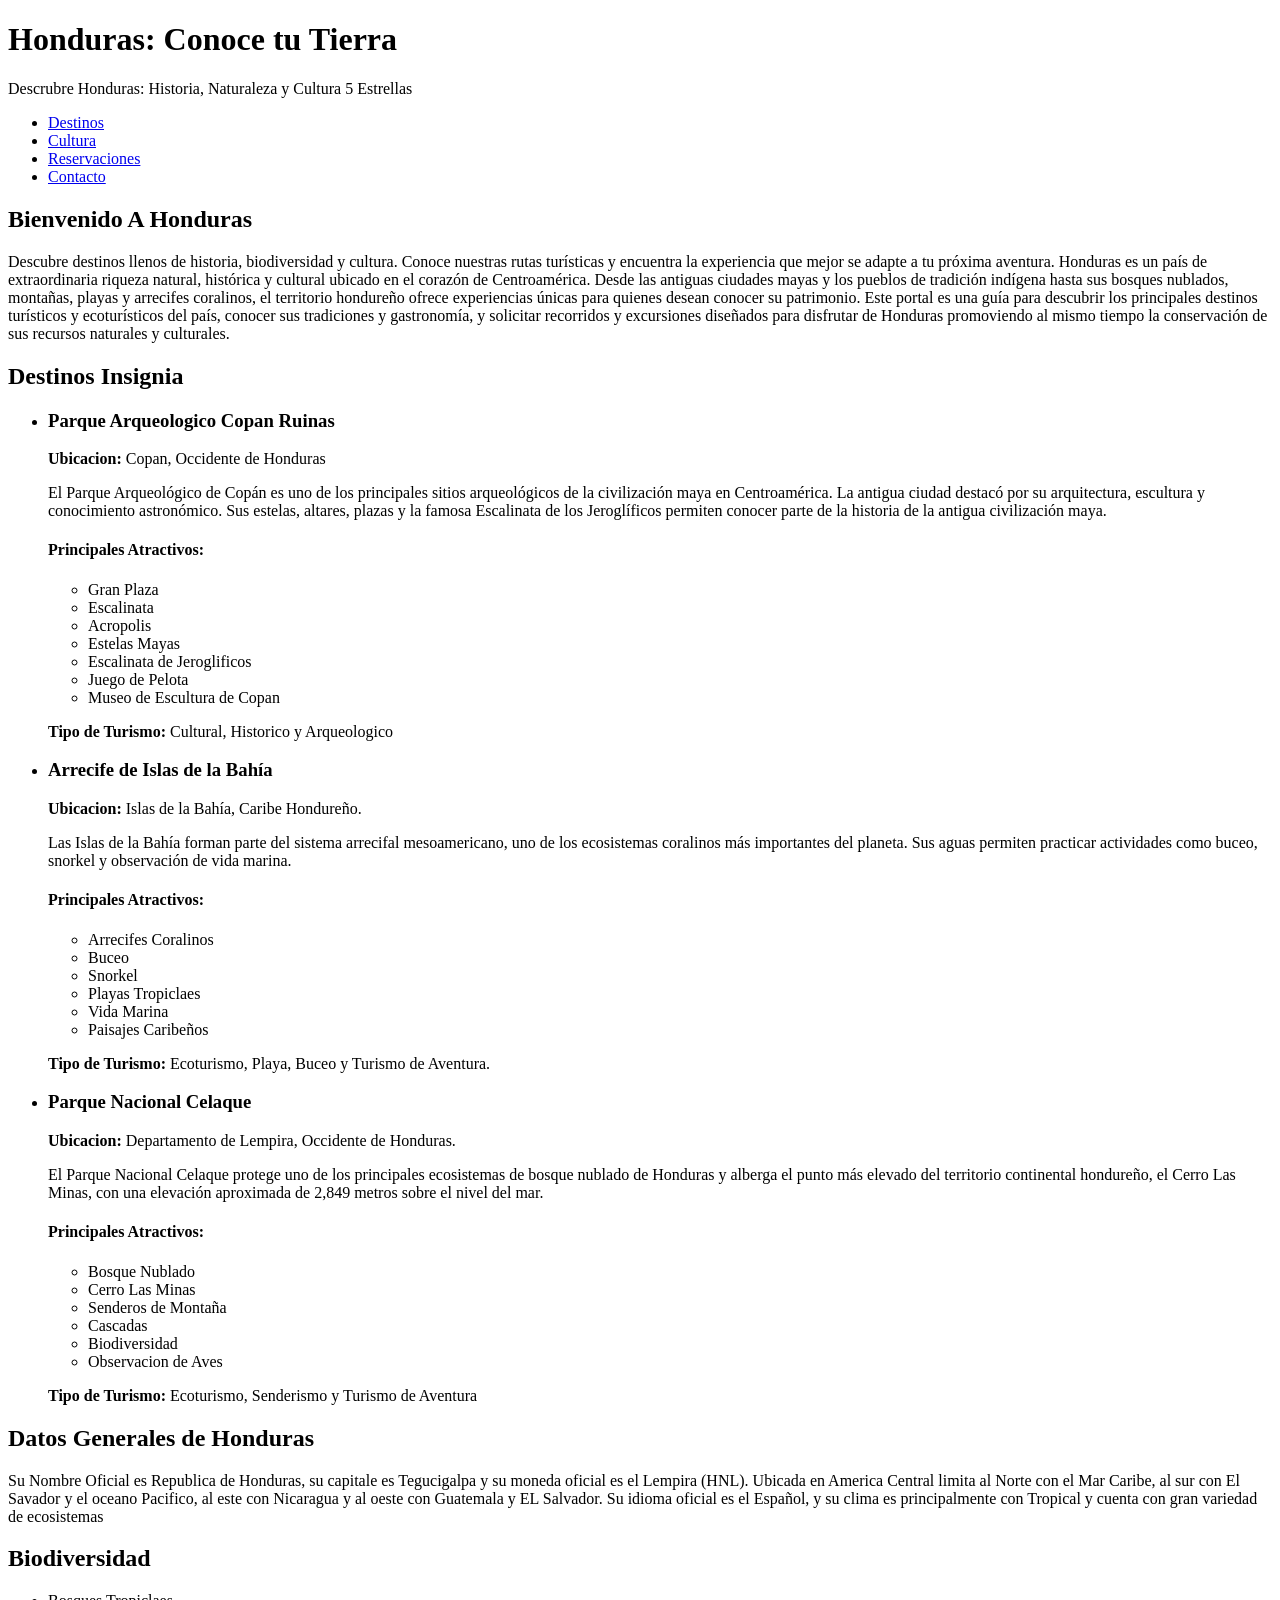
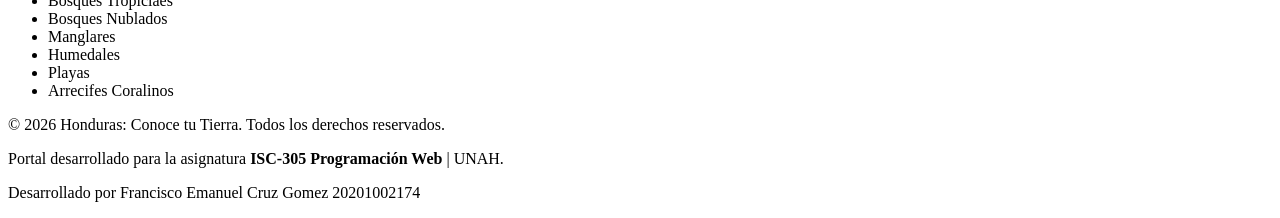
==== index.html @ 4a86544d "Creacion del index.html para la pagina Inicio" ====
<!DOCTYPE html>
<html lang="es">
<head>
    <meta charset="UTF-8">
    <meta name="viewport" content="width=device-width, initial-scale=1.0">
    <title>Honduras: Conoce tu Tierra</title>
    <link rel="stylesheet" href="css/estilos.css">
</head>

<body>
    <header>
        <h1>Honduras: Conoce tu Tierra</h1>
        <p>Descrubre Honduras: Historia, Naturaleza y Cultura 5 Estrellas</p>
    </header>
    <nav class="menu-navegacion">
        <ul>
            <li><a href="destinos.html">Destinos</a></li>
            <li><a href="cultura.html"> Cultura</a></li>
            <li><a href="reservaciones.html">Reservaciones</a></li>
            <li><a href="contacto.html">Contacto</a></li>
        </ul>
    </nav>
    
    <main>
        <section class="mensaje-bienvenida">
            <h2>Bienvenido A Honduras</h2>
            <p>Descubre destinos llenos de historia, biodiversidad y cultura. Conoce nuestras rutas turísticas y encuentra la experiencia que mejor se adapte a tu próxima aventura.
                Honduras es un país de extraordinaria riqueza natural, histórica y cultural ubicado en el corazón de Centroamérica.
                Desde las antiguas ciudades mayas y los pueblos de tradición indígena hasta sus bosques nublados, montañas, playas y arrecifes coralinos,
                el territorio hondureño ofrece experiencias únicas para quienes desean conocer su patrimonio. Este portal es una guía para descubrir los principales
                destinos turísticos y ecoturísticos del país, conocer sus tradiciones y gastronomía, y solicitar recorridos y excursiones diseñados para disfrutar de Honduras
                promoviendo al mismo tiempo la conservación de sus recursos naturales y culturales.
            </p>
        </section>
        <section class="destinos-insignia">
            <h2>Destinos Insignia</h2>
            <ul>
                <li>
                    <h3>Parque Arqueologico Copan Ruinas</h3>
                    <p><strong>Ubicacion: </strong>Copan, Occidente de Honduras</p>
                    <p>El Parque Arqueológico de Copán es uno de los principales sitios arqueológicos de la civilización maya en Centroamérica. La antigua ciudad destacó por su arquitectura,
                        escultura y conocimiento astronómico. Sus estelas, altares, plazas y la famosa Escalinata de los Jeroglíficos permiten conocer parte de la historia de la antigua civilización maya.
                    </p>

                    <h4>Principales Atractivos:</h4>
                    <ul>
                        <li>Gran Plaza</li>
                        <li>Escalinata</li>
                        <li>Acropolis</li>
                        <li>Estelas Mayas</li>
                        <li>Escalinata de Jeroglificos</li>
                        <li>Juego de Pelota</li>
                        <li>Museo de Escultura de Copan</li>
                    </ul>

                    <p><strong>Tipo de Turismo: </strong>Cultural, Historico y Arqueologico</p>
                </li>
                <li>
                    <h3>Arrecife de Islas de la Bahía</h3>
                    <p><strong>Ubicacion: </strong>Islas de la Bahía, Caribe Hondureño.</p>
                    <p>
                        Las Islas de la Bahía forman parte del sistema arrecifal mesoamericano, uno de los ecosistemas coralinos más importantes del planeta.
                        Sus aguas permiten practicar actividades como buceo, snorkel y observación de vida marina.
                    </p>

                    <h4>Principales Atractivos:</h4>
                    <ul>
                        <li>Arrecifes Coralinos</li>
                        <li>Buceo</li>
                        <li>Snorkel</li>
                        <li>Playas Tropiclaes</li>
                        <li>Vida Marina</li>
                        <li>Paisajes Caribeños</li>
                    </ul>

                    <p><strong>Tipo de Turismo: </strong>Ecoturismo, Playa, Buceo y Turismo de Aventura.</p>
                </li>
                <li>
                    <h3>Parque Nacional Celaque</h3>
                    <p><strong>Ubicacion: </strong>Departamento de Lempira, Occidente de Honduras.</p>
                    <p>
                        El Parque Nacional Celaque protege uno de los principales ecosistemas de bosque nublado de Honduras y alberga el punto más elevado del territorio
                        continental hondureño, el Cerro Las Minas, con una elevación aproximada de 2,849 metros sobre el nivel del mar.
                    </p>

                    <h4>Principales Atractivos:</h4>
                    <ul>
                        <li>Bosque Nublado</li>
                        <li>Cerro Las Minas</li>
                        <li>Senderos de Montaña</li>
                        <li>Cascadas</li>
                        <li>Biodiversidad</li>
                        <li>Observacion de Aves</li>
                    </ul>

                    <p><strong>Tipo de Turismo: </strong>Ecoturismo, Senderismo y Turismo de Aventura</p>
                </li>
            </ul>
        </section>
        <section class="Informacion-general">
            <h2>Datos Generales de Honduras</h2>
            <p>Su Nombre Oficial es Republica de Honduras, su capitale es Tegucigalpa  y su moneda oficial es el Lempira (HNL).
                Ubicada en America Central limita al Norte con el Mar Caribe, al sur con El Savador y el oceano Pacifico, al este con Nicaragua y al oeste con Guatemala y EL Salvador.
                Su idioma oficial es el Español, y su clima es principalmente con Tropical y cuenta con gran variedad de ecosistemas
            </p>
        </section>
        <section class="Biodiversidad">
            <h2>Biodiversidad</h2>
            <ul>
                <li>Bosques Tropiclaes</li>
                <li>Bosques Nublados</li>
                <li>Manglares</li>
                <li>Humedales</li>
                <li>Playas</li>
                <li>Arrecifes Coralinos</li>
            </ul>
        </section>
    </main>
    
    <footer>
        <p>© 2026 Honduras: Conoce tu Tierra. Todos los derechos reservados.</p>
        <p>Portal desarrollado para la asignatura <strong>ISC-305 Programación Web</strong> | UNAH.</p>
        <p>Desarrollado por Francisco Emanuel Cruz Gomez 20201002174</p>
    </footer>
</body>
</html>
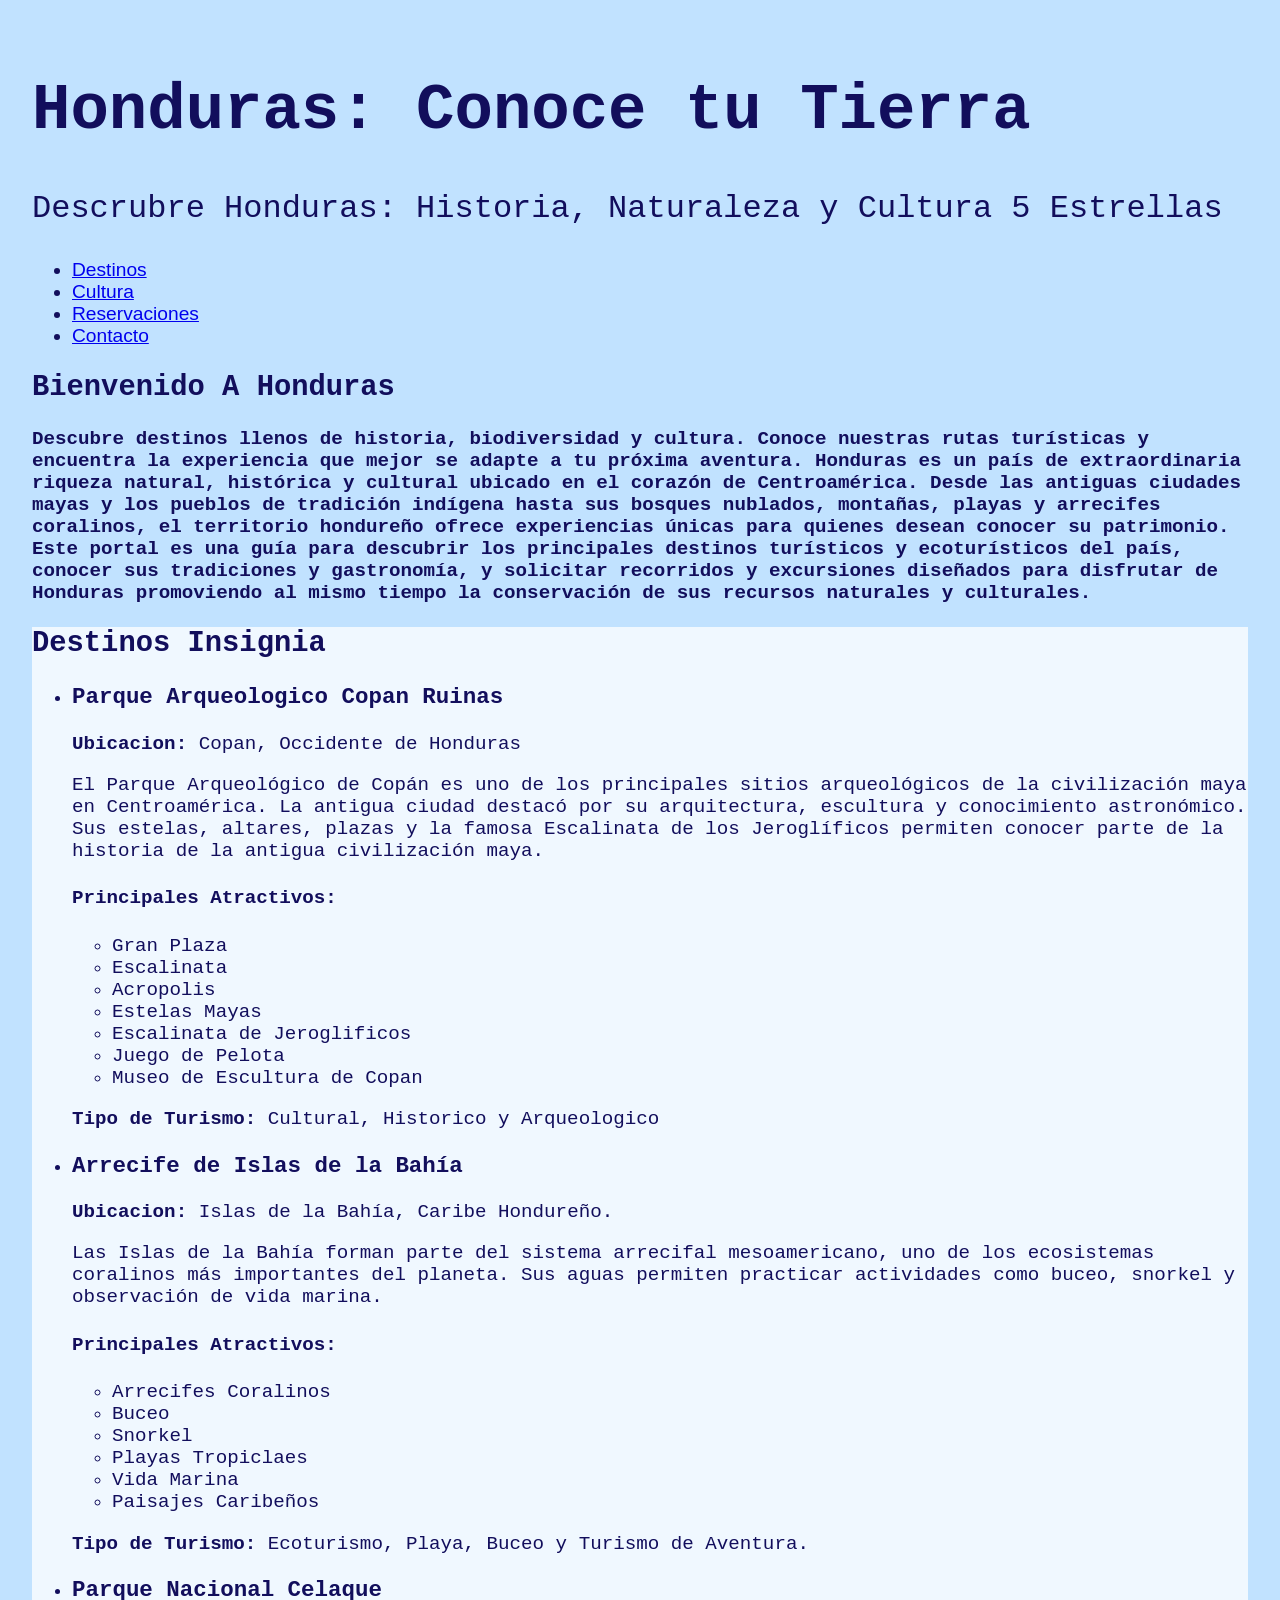
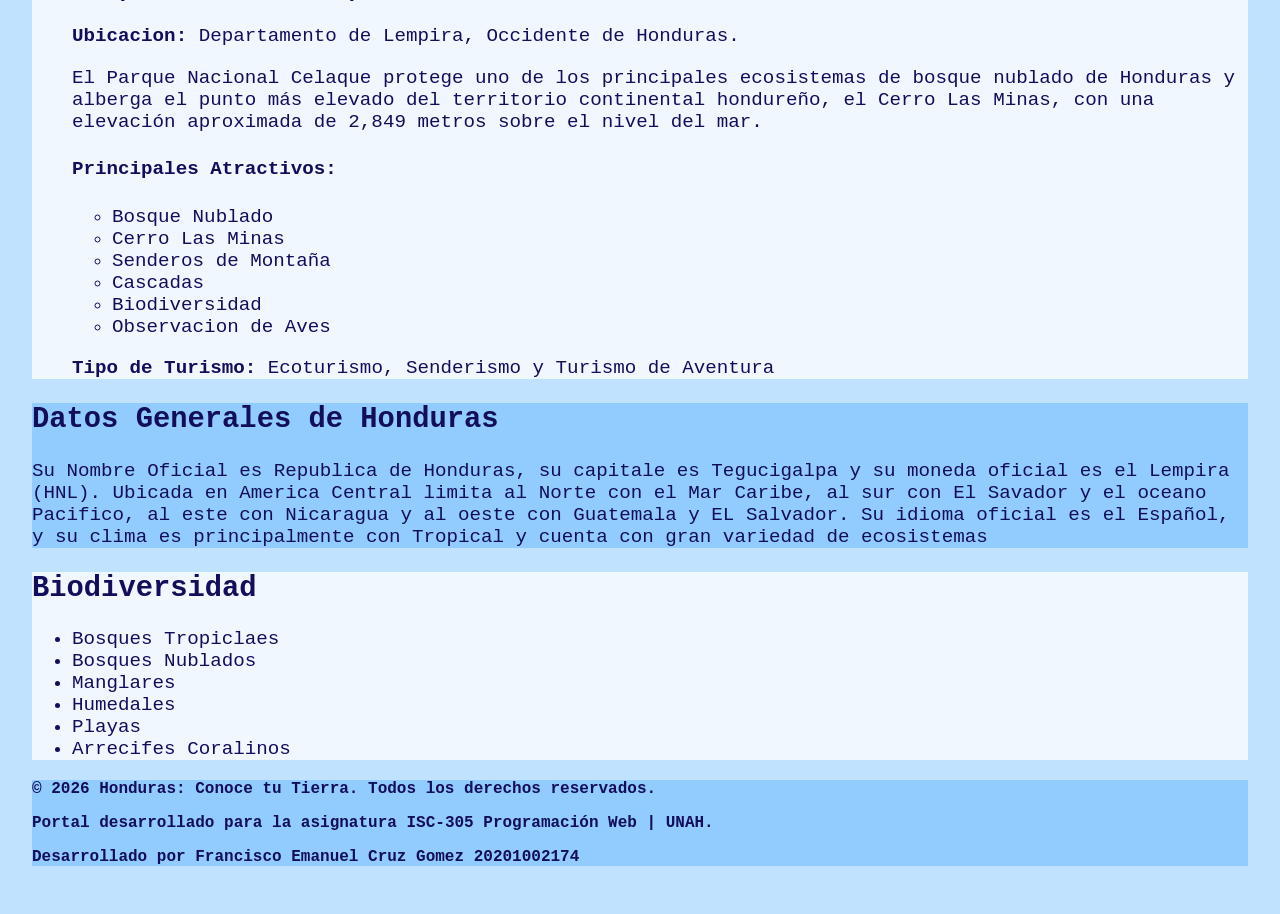
==== commit 3ed09b69: "Implementacion de CSS para pagina Inicio" ====
--- a/index.html
+++ b/index.html
@@ -97,14 +97,14 @@
                 </li>
             </ul>
         </section>
-        <section class="Informacion-general">
+        <section class="informacion-general">
             <h2>Datos Generales de Honduras</h2>
             <p>Su Nombre Oficial es Republica de Honduras, su capitale es Tegucigalpa  y su moneda oficial es el Lempira (HNL).
                 Ubicada en America Central limita al Norte con el Mar Caribe, al sur con El Savador y el oceano Pacifico, al este con Nicaragua y al oeste con Guatemala y EL Salvador.
                 Su idioma oficial es el Español, y su clima es principalmente con Tropical y cuenta con gran variedad de ecosistemas
             </p>
         </section>
-        <section class="Biodiversidad">
+        <section class="biodiversidad">
             <h2>Biodiversidad</h2>
             <ul>
                 <li>Bosques Tropiclaes</li>
--- a/css/estilos.css
+++ b/css/estilos.css
@@ -0,0 +1,49 @@
+:root{
+    --color-fondo:#C1E2FF;
+    --color-texto: #120E5C;
+    --radio-platillo: 12px;
+}
+
+body{
+    background-color:var(--color-fondo);
+    font-family: 'Courier';
+    margin: 0%;
+    padding: 2rem;
+    color: var(--color-texto);
+}
+
+header{
+    color:var(--color-texto);
+    font-size: 2rem;
+}
+.menu-navegacion{
+font-family:'Franklin Gothic Medium', 'Arial Narrow', Arial, sans-serif;
+font-size: 1.2rem;
+color: var(--color-texto);
+}
+
+.mensaje-bienvenida{
+    font-size: 1.2rem;
+    font-weight: bold;
+}
+
+
+.destinos-insignia{
+    background-color:#F0F8FF ;
+    font-size: 1.2rem;
+
+}
+
+.informacion-general{
+    font-size: 1.2rem;
+    background-color: #92CCFF;
+}
+
+.biodiversidad{
+    background-color: #F0F8FF;
+    font-size: 1.2rem;
+}
+footer{
+    background-color:#92CCFF;
+    font-weight: bold;
+}
